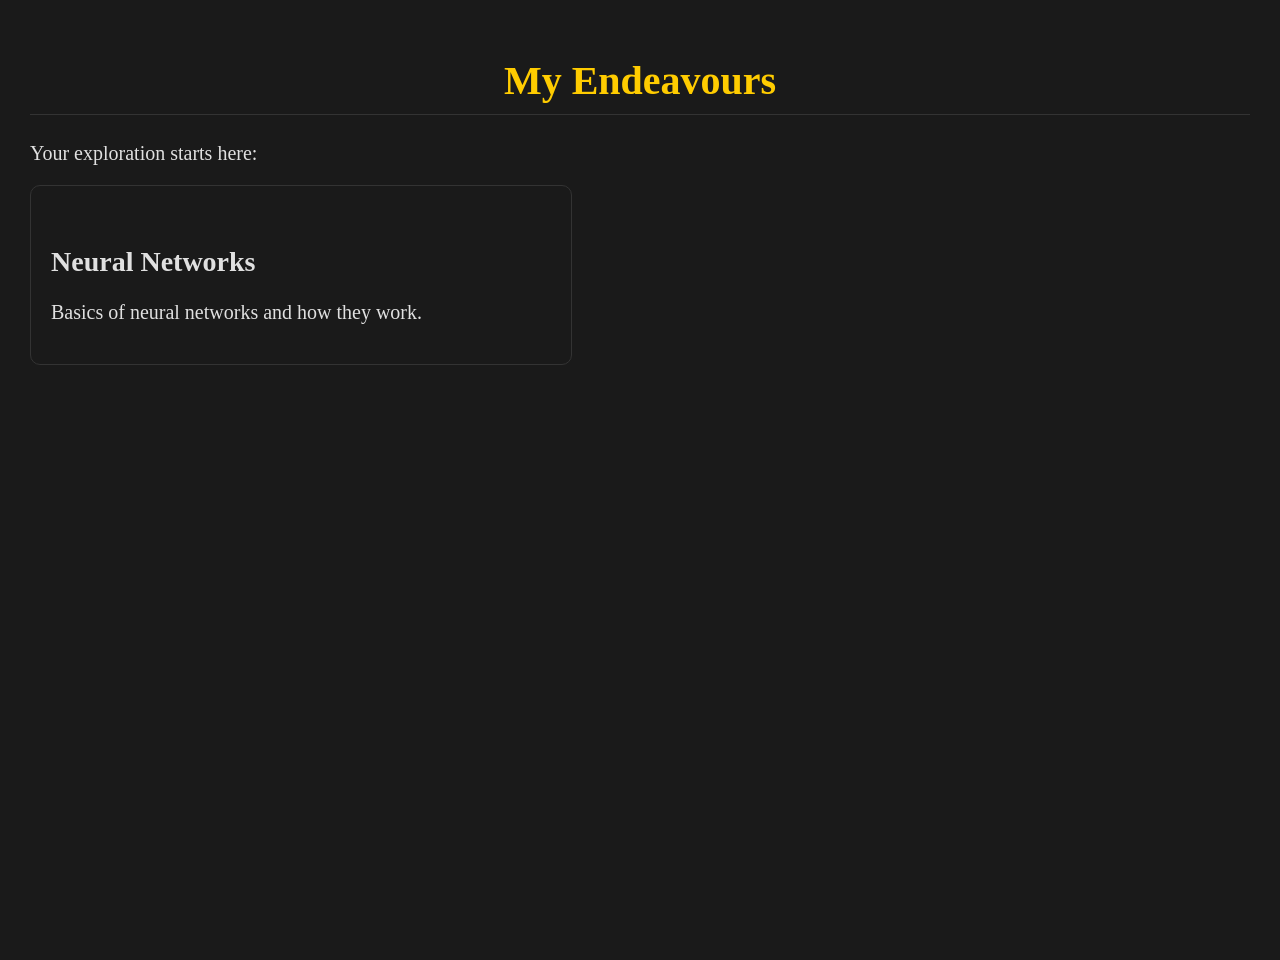
==== learnings.html @ e3be2328 "Rename Learnings.html to learnings.html" ====
<!DOCTYPE html>
<html lang="en">
<head>
    <meta charset="UTF-8">
    <meta name="viewport" content="width=device-width, initial-scale=1.0">
    <title>Learnings</title>
    <link rel="stylesheet" href="style.css">
</head>
<body>

   

    <div class="container">
        <h1>My Endeavours</h1>
        <p>Your exploration starts here:</p>

        <div class="learning-grid">

            <a href="Neural_Network.html" class="card">
                <h2>Neural Networks</h2>
                <p>Basics of neural networks and how they work.</p>
            </a>

            

        </div>
    </div>

</body>
</html>
---- style.css ----
/* Targets the background and default text */
body {
    background-color: #1a1a1a;
    color: #e0e0e0;
    font-family: 'Georgia', serif;
    font-size: 20px;
    margin: 0;
    padding: 30px;

    display: flex;
    flex-direction: column;   /* 🔥 important */
    min-height: 100vh;        /* full page height */
}

/* Centers only the content, NOT header/footer */
.content-wrapper {
    max-width: 700px;
    padding: 60px 20px;
    line-height: 1.7;
    margin: 0 auto;   /* ✅ centers properly */
}

/* Header aligned to right */
header {
    width: 100%;
    display: flex;
    text-align: center;
    padding: 0px;
}

/* Styles your titles */
h1 {
    font-size: 40px;
    color: #ffcc00;
    border-bottom: 1px solid #333;
    padding-bottom: 10px;
    text-align: center;   /* aligns text nicely */
}

h2 {
    font-size: 28px;
    margin-top: 40px;
}

a {
    color: #F5F5DC;  /* beige */
    text-decoration: none; /* optional: removes underline */
}

.nav-cards {
    display: flex;
    justify-content: center;
    gap: 30px;
    margin-top: 50px;
    flex-wrap: wrap;
}

.card {
    text-decoration: none;
    color: #e0e0e0;
    border: 1px solid #333;
    padding: 20px;
    width: 220px;
    border-radius: 10px;
    transition: 0.3s;
}

.card:hover {
    background-color: #222;
    transform: translateY(-5px);
    border-color: #87CEFA;
}

.learning-grid {
    display: flex;
    flex-direction: column;  /* stacks items vertically */
    gap: 20px;
    margin-top: 20px;
}
.card {
    min-width: 500px;   /* fixed width so they stay in one line */
    flex-shrink: 0;     /* prevents shrinking */
}
/* Footer at bottom center */
footer {
    margin-top: auto;   /* 🔥 pushes it to bottom */
    text-align: center;
    padding: 20px;
    width: 100%;
}
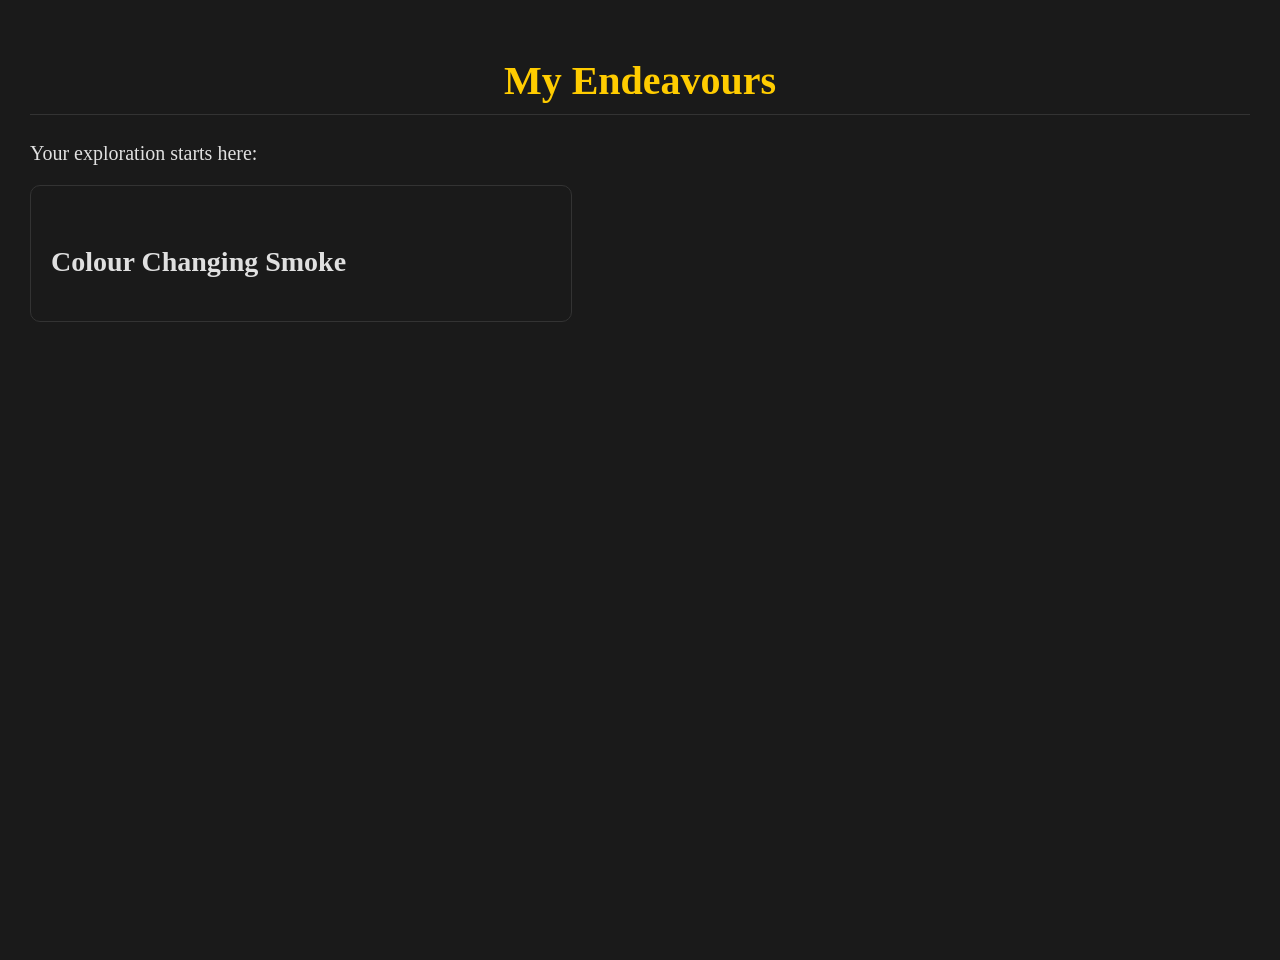
==== commit a821a9b6: "Add files via upload" ====
--- a/learnings.html
+++ b/learnings.html
@@ -16,10 +16,12 @@
 
         <div class="learning-grid">
 
-            <a href="Neural_Network.html" class="card">
-                <h2>Neural Networks</h2>
-                <p>Basics of neural networks and how they work.</p>
+            
+	     <a href="Colour Changing Smoke.html" class="card">
+                <h2>Colour Changing Smoke</h2>
+               
             </a>
+
 
             
 
@@ -27,4 +29,4 @@
     </div>
 
 </body>
-</html>
+</html>
